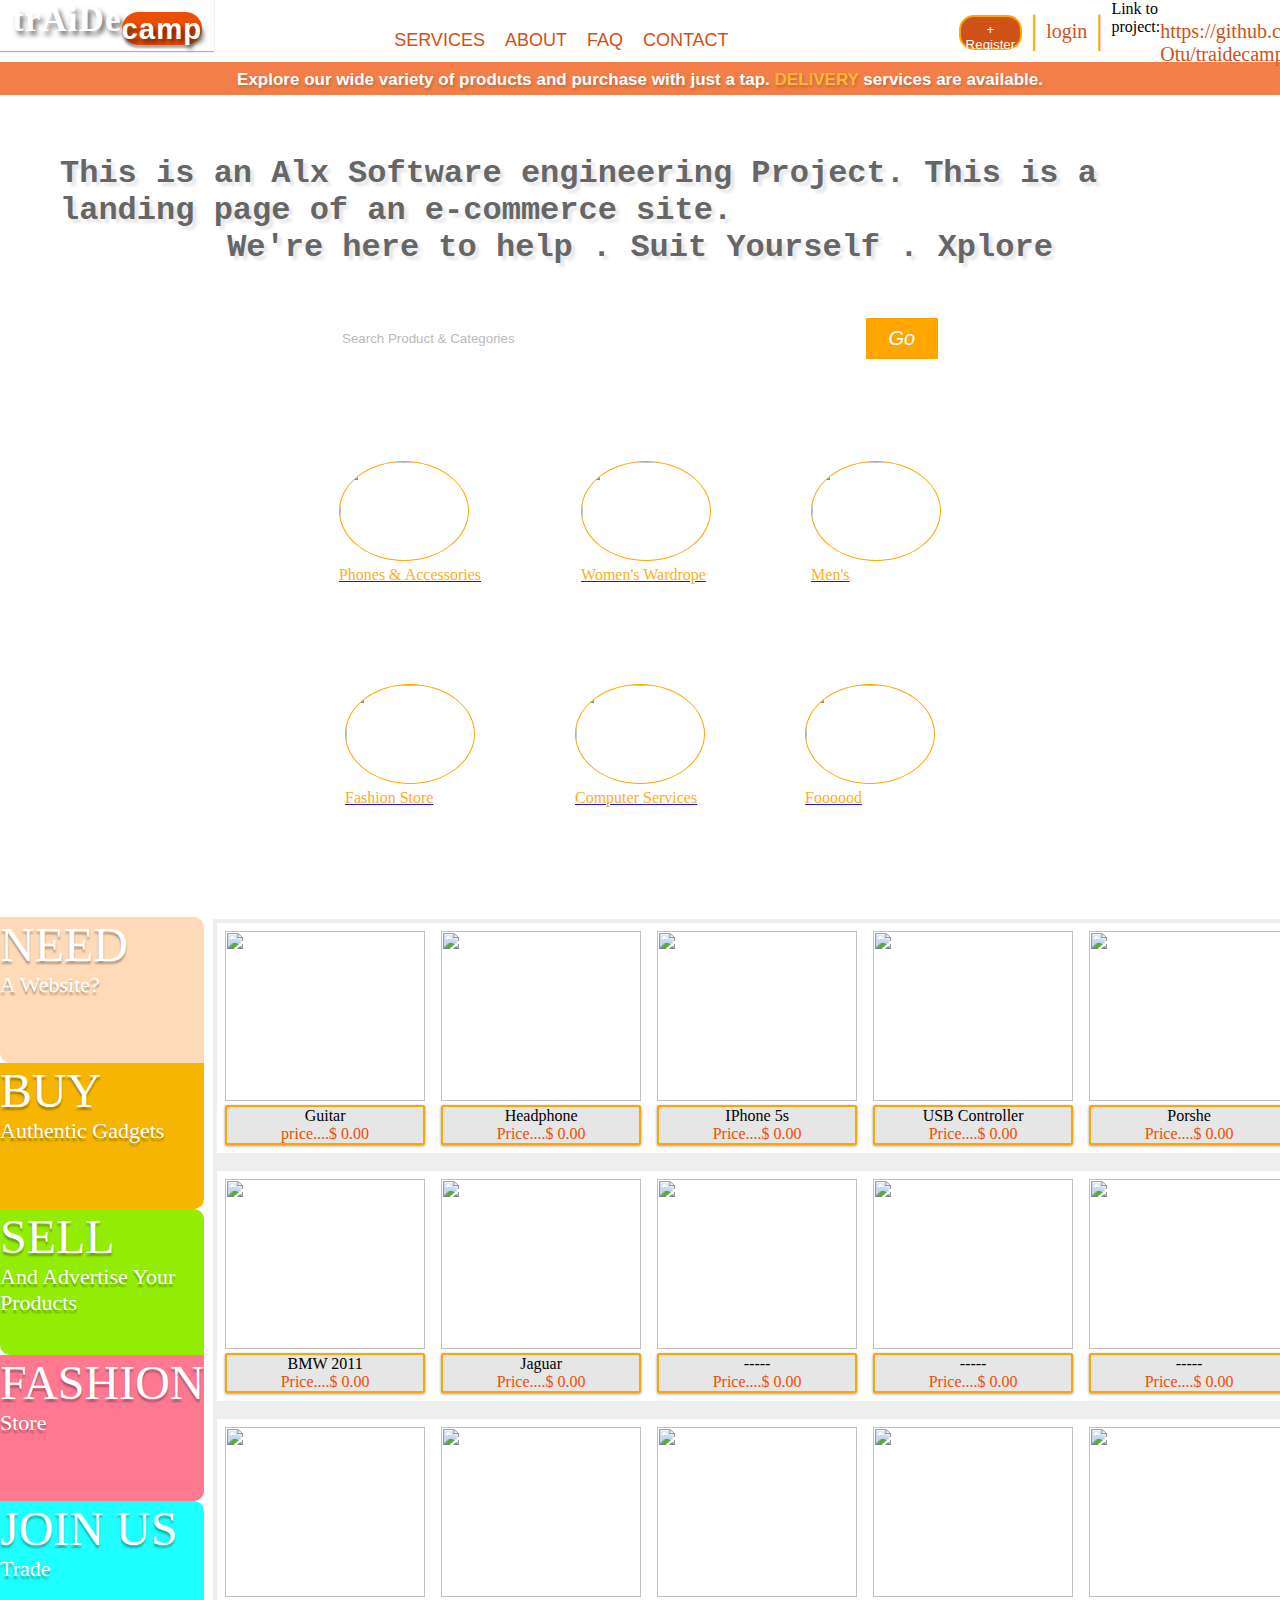
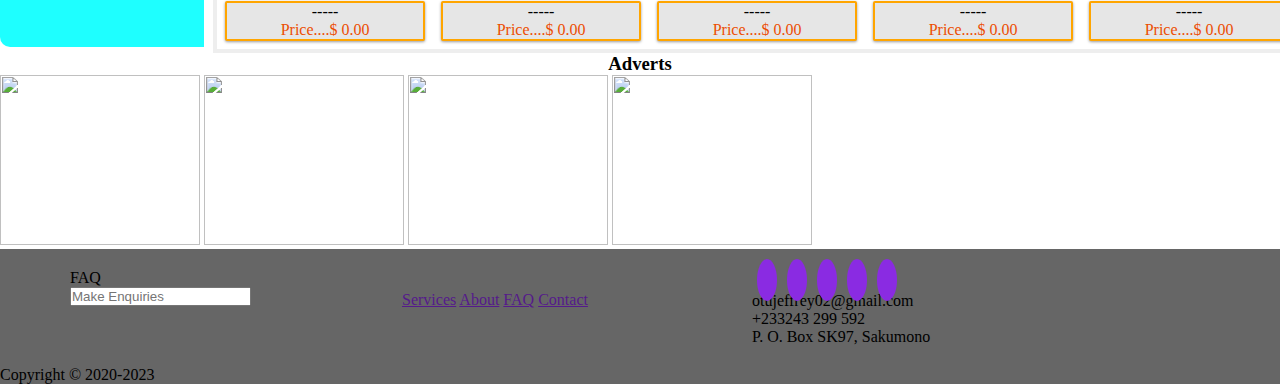
==== index.html @ 529c28fe "Update index.html" ====
<!DOCTYPE html>
 <!-- <html class="no-js"> -->
 <head>
	<meta charset="utf-8"/>
	<meta name="author" content="O2websgh"/>
	<meta name="language" content="English"/>
	<meta name="title" title="trAiDecamp">
	<meta name="description" content="This is a an e-commerce website, simply making life easy on your campus. 
	Purchase anything and it'll be delivered."/>
	<meta name="robots" content="index,follow"/>
	<meta name="Copyright" content="copyright 2023"/>
	<meta http-equiv="refresh" content="30"/>
	<meta name="viewport" content="width=device-width, initial-scale=1.0"/>
	<meta property="og:title" content="CJC Official Website">
	<meta property="og:type" content="website">
	<meta property="og:image" content="bg.png">
	<meta property="og:url" content="file:///C:/Users/O%20J/Desktop/Jeff/WORK/project-cjc/index.html">
	<meta property="og:description" content="This is a an e-commerce website, simply making life easy on your campus. 
	Purchase anything and it'll be delivered.">
	<meta property="og:locale" content="en-US">
	<meta property="og:sitename" content="Christ Jubilee Center">

 	<title>traidecamp.com</title>
 	<link rel="stylesheet" type="text/css" href="font-awesome/css/font-awesome.css">
 	<link rel="stylesheet" type="text/css" href="index.css">

 	<script language="javascript" type="text/javascript">
 		 function goHome() {
 			alert("Hi there! Are you sure you want to go to dashboard?")
            var age;
            age = 50;
            for(age = 50; age < 100; age++){
                console.log("blrrrrrrrrr")
                age++;
            }
 		} 
 		</script>
 </head>
 <body>
 	<header> 
 		<!-- <img src="td-01.png" height="90px" width="200px"> --><h1><a href="" class="logo" onclick="goHome()" ><!-- <i class="fa fa-book"></i> --><!-- SornefÈ --> trAiDe<sub>camp</sub></a></h1>
 		
 		
 		<ul class="topnav">
 			<!-- <li class="links"><a href="index.html" class="home">home</a></li> -->
 			<li class="links"><a href="#">services</a></li>
 			<li class="links"><a href="about.html">about</a></li>
 			<li class="links"><a href="#">faq</a></li>
 			<li class="links"><a href="#"><i class="fa fa-phone"></i>contact</a></li>
 			<li class="links"><a href="#"><i class="fa fa-shopping-cart"><i class="fa fa-star"></i></i></a></li>
 		</ul>

        <button class="add-user" type="submit">+<i class="fa fa-user"></i> Register</button>
        <p style="color: orange; font-size:40px; margin:5px 8px 0 8px;" >|</p>
        <a href="" style="color: #d05115/*orange*/; text-decoration: none; font-size: 20px; margin-top: 20px;">login</a>
	<p style="color: orange; font-size:40px; margin:5px 8px 0 8px;" >|</p><p style = "background-color="#d05115"">Link to project: </p><a href="" style="color: #d05115/*orange*/; text-decoration: none; font-size: 20px; margin-top: 20px;">https://github.com/Jeffrey-Otu/traidecamp</a>
    </header>

    <p style="font-weight: 700;" id="below-header">Explore our wide variety of products and purchase with just a tap.<font color="orange"> DELIVERY <i style="font-size: 20px;" class="fa fa-motorcycle"></i></font> services are available.
        </p>
    <section class="ft-cat" style="background-image: url(bg.jpg);">

        <h3 class="opening" style = "color:#666">This is an Alx Software engineering Project. This is a landing page of an e-commerce site. <center>We're here to help . Suit Yourself . Xplore</center></h3>

        <div class="search-bar"> 
            <center>
                <form method="action" class="search-input">
                    <input type="search" placeholder="Search Product & Categories" class="box">
                    <button type="submit"><i class="fa fa-search">Go</i></button>     
                </form>
            </center>
        </div>

        <div class="cat-container">
            <div class="cat-pane">
                <div class="Categories">
                    <a href="1"  class="cat"><img src="" class="cat-img" height="100px" width="130px">
                        <p id="cat-name">Phones & Accessories</p>
                    </a>
                </div>
            
            
                <div class="Categories">
                    <a href="1"  class="cat"><img src="" class="cat-img" height="100px" width="130px">
                        <p id="cat-name">Women's Wardrope</p>
                    </a>
                </div> 

                <div class="Categories">
                    <a href="1"  class="cat"><img src="" class="cat-img" height="100px" width="130px">
                        <p id="cat-name">Men's</p>
                    </a>
                </div>
            </div>
            

            <div class="cat-pane">
                <div class="Categories">
                    <a href="1"  class="cat"><img src="" class="cat-img" height="100px" width="130px">
                        <p id="cat-name">Fashion Store</p>
                    </a>
                </div>

                <div class="Categories">
                    <a href="1"  class="cat"><img src="" class="cat-img" height="100px" width="130px">
                        <p id="cat-name">Computer Services</p>
                    </a>
                </div>
            
                <div class="Categories">
                    <a href="1"  class="cat"><img src="" class="cat-img" height="100px" width="130px">
                        <p id="cat-name">Foooood</p>
                    </a>
                </div>
            </div>
        </div>
    </section>

 	<section class="container">	
 		<aside class="actions">
 			<div class="need"><a href=""><font size="25px"> NEED</font> <br> A Website?</a></div>
 			<div class="make"><a href=""><font size="25px"> BUY</font> <br> Authentic Gadgets</a></div>
 			<div class="learn"><a href=""><font size="25px"> SELL</font> <br> And Advertise Your Products</a></div>
 			<div class="fashion"><a href=""><font size="25px"> FASHION</font> <br><i class="fa fa-shopping-cart"></i> Store</a></div></li>
 			<div class="join"><a href=""><font size="25px"> JOIN US</font> <br> Trade <i class="fa fa-user"></i><i class="fa fa-user"></i></a></div>
 		</aside>
 		<div class="right"> <!-- row
 			 <i class="fa fa-home"></i> -->
 			<!-- <i class="fa fa-plus"></i> -->
 			<div class="pane-1">
 				<a href="#" class="detail"><div class="products"><img src="guitar.jpg" height="170px" width="200px"><!-- products picture --></a>
 					<div class="details">
 						<p id="name-product">Guitar <i class="fa fa-star" onclick="favItem()"></i></p>
						<script lang="javascript" type="text/javascript">
							function favItem() {
								
							}
						</script>
 						<p id="detail">price....$ 0.00</p>    					   
 					</div>
 				</div>

 				<a href="#" class="detail"><div class="products"><img src="headphone.jpg" height="170px" width="200px">
 					<div class="details">
 						<p id="name-product">Headphone</p>
 						<p id="detail">price....$ 0.00</p> 
 					</div>
 				</div></a>

 				<a href="#" class="detail"><div class="products"><img src="iphone5s.jpg" height="170px" width="200px">
 					<div class="details">
 						<p id="name-product">iPhone 5s</p>
 						<p id="detail">price....$ 0.00 </p>
 					</div>
 				</div></a>

 				<a href="#" class="detail"><div class="products"><img src="pad.jpg" height="170px" width="200px">
 					<div class="details">
 						<p id="name-product">USB Controller</p>
 						<p id="detail">price....$ 0.00</p> 
 					</div>
 				</div></a>

 				<a href="#" class="detail"><div class="products"><img src="porshe.jpg" height="170px" width="200px">
 					<div class="details">
 						<p id="name-product">Porshe</p>
 						<p id="detail">price....$ 0.00</p> 
 					</div>
 				</div></a>
 			</div> <br>

 			<div class="pane-1">
 				<a href="#" class="detail"><div class="products"><img src="bmw.jpg" height="170px" width="200px">
 					<div class="details">
 						<p id="name-product">BMW 2011</p>
 						<p id="detail">price....$ 0.00</p> 
 					</div>
 				</div></a>

 				<a href="#" class="detail"><div class="products"><img src="jaguar.jpg" height="170px" width="200px">
 					<div class="details">
 						<p id="name-product">Jaguar</p>
 						<p id="detail">price....$ 0.00</p> 
 					</div>
 				</div></a>

 				<a href="#" class="detail"><div class="products"><img src=".jpg" height="170px" width="200px">
 					<div class="details">
 						<p id="name-product">-----</p>
 						<p id="detail">price....$ 0.00</p> 
 					</div> 
 				</div></a>

 				<a href="#" class="detail"><div class="products"><img src=".jpg" height="170px" width="200px">
 					<div class="details">
 						<p id="name-product">-----</p>
 						<p id="detail">price....$ 0.00</p> 
 					</div>
 				</div></a>

 				<a href="#" class="detail"><div class="products"><img src=".jpg" height="170px" width="200px">
 					<div class="details">
 						<p id="name-product">-----</p>
 						<p id="detail">price....$ 0.00</p> 
 					</div>
 				</div></a>
 			</div><br>

 			<div class="pane-1">
 				<a href="#" class="detail"><div class="products"><img src=".jpg" height="170px" width="200px">
 					<div class="details">
 						<p id="name-product">-----</p>
 						<p id="detail">price....$ 0.00</p> 
 					</div>
 				</div></a>

 				<a href="#" class="detail"><div class="products"><img src=".jpg" height="170px" width="200px">
 					<div class="details">
 						<p id="name-product">-----</p>
 						<p id="detail">price....$ 0.00</p>
 					</div>
 				</div></a>

 				<a href="#" class="detail"><div class="products"><img src=".jpg" height="170px" width="200px">
 					<div class="details">
 						<p id="name-product">-----</p>
 						<p id="detail">price....$ 0.00</p> 
 					</div>
 				</div></a>

 				<a href="#" class="detail"><div class="products"><img src=".jpg" height="170px" width="200px">
 					<div class="details">
 						<p id="name-product">-----</p>
 						<p id="detail">price....$ 0.00</p> 
 					</div>
 				</div></a>

 				<a href="#" class="detail"><div class="products"><img src=".jpg" height="170px" width="200px">
 					<div class="details">
 						<p id="name-product">-----</p>
 						<p id="detail">price....$ 0.00</p>
 					</div>
 				</div></a>
 			</div>
 		</div>
 	</section>

    <section>
        <h3 class="ads-heading"><center>Adverts</center></h3>
        <!-- <marquee> --><img src="guitar.jpg" height="170px" width="200px">
                 <img src="bmw.jpg" height="170px" width="200px">
                 <img src="bg.jpg" height="170px" width="200px">
                 <img src="pad.jpg" height="170px" width="200px">
        <!-- </marquee> -->
    </section>
 	
 	<footer>
 		<section class="footer">
 			<div class="enquiries">
 				<p id="faq">FAQ</p>
 				<form method="" action="">
 					<i class="fa fa-search"></i><input type="text" name="" placeholder="Make Enquiries">
 				</form>
 			</div>

            <div class="handle">
                <a href="">Services</a>
                <a href="">About</a>
                <a href="">FAQ</a>
                <a href="">Contact</a>
            </div>

 			<div class="persona-details">
 				<a href="" class="handles" title="traidecampus"><i class="fa fa-facebook" id="icons"></i></a>
 				<a href="" class="handles" title="traide_campus"><i class="fa fa-twitter" id="icons"></i></a>
 				<a href="" class="handles" title="0243299592"><i class="fa fa-whatsapp" id="icons"></i></a>
 				<a href="" class="handles" title="traidecampus"><i class="fa fa-instagram" id="icons"></i></a>
                <a href="" class="handles" title="traidecampus"><i class="fa fa-linkedin" id="icons"></i></a>
 				<p id="address">otujeffrey02@gmail.com <br>+233243 299 592 <br> P. O. Box SK97, Sakumono </p>
 			</div>
 		</section> 
 		<p id="footer">Copyright © 2020-2023</p>
 	</footer>
 </body>
 </html>
---- index.css ----
*{
	padding: 0;
	margin: 0;
	box-sizing: border-box;
}

body{
	background-color: /*#2d8e73*/ /*#b6ffeb*/ #fff;
	width: 100%;
}

header{
	background-color: /*#68016f*//*grey*//*#0a0648*//*#f15f1a*/#fff;
	height: 50px;
	display: flex;
	width: 100%;
	position: relative;
/*	justify-content: space-between;
*/	/*box-shadow: 2px 2px 4px rgba(0,0,0,0.7)*/;
}

h1{
	color: #fff;
	font-size: 2.2em;
	text-shadow: 3px 4px 5px rgba(0,0,0,0.6); 
	font-family: cursive;
	letter-spacing: 1px;
	
}

/*a.home{
	background: #d05115;
	text-decoration: underline;
	text-decoration-color: #d05115;
}*/

a.logo{
	padding: 12px;
	text-decoration: none;
	/*background-color: #ec4e02;*/
	box-shadow: 0 1px 1px rgba(0,0,0,0.3);
	margin-right: 20px;
	/*height: 50px;*/	
	color: #fff;
}

@media screen and (max-width: 480px){
	a.logo{
	font-size: 12px;
	letter-spacing: 3px;
	width: 100%;
}
}

sub{
	background-color: /*#f00*//*orange*/#ec4e02;
	color: #fff;
	border-radius: 20px;
	box-shadow: 0 3px 2px rgba(0,0,0,0.3);
	font-family: sans-serif;
}

ul.topnav{
	/*width: 100%;*/
	list-style-type: none;
	display: flex;
	flex direction: row;
	margin: 30px 0 0 150px;
}

@media screen and (max-width: 480px){
	header .topnav{
	margin: none;
}
} 

li.links a{
/*	font-weight: 900px;*/
	padding: 10px;
	font-size: 18px;
	text-decoration: none;
	color: /*#fff*/#d05115;
	text-transform: uppercase;
	font-family: sans-serif;
}

li.links a:hover{
	background: /*#464040*//*orange*//*#ab20b5*//*#f18f16*//*#c54d14*/;
	transform: scale(0.8);
	margin-bottom: 12px;
	/*padding-bottom: 0;*/
	/*text-shadow: 3px 4px 5px rgba(0,0,0,0.3);*/
	text-decoration: underline;
	text-decoration-color: #d05115;
}

button.add-user{
	color: #fff;
	font-family: sans-serif;
	background: #d05115;
	border: 2px solid orange;
	border-radius/*-top-right-radius*/: 15px;
	padding: 5px;
	margin: 15px 0 0px 200px;
	cursor: pointer;
}

/*search-bar{
	width: 100%;
	/*margin: 50px 0px 0px 50px ;
}
*/
@media screen and (max-width: 1125px){
	#below-header{
	font-size: 14px; 
	margin: 9px 0px 0px;
	padding: 3px; 
}
}

form.search-input{
	position: relative;
	justify-content: center;
	width:600px;
	height: 45px;
	display:flex;
	flex-direction: row;
	border:1px solid #fff;
	overflow: hidden;
	display: flex;
}

.search-input button{
	background: orange;
	color:#fff;
	text-align: center;
	border: 1px solid #fff;
	font-size: 20px;
	width:99px;
	cursor: pointer;
}

input.box{
	width: 700px;
	opacity: 0.5;
	border:1px solid #fff;
}

section.ft-cat{
	background-size: cover;
	/*background-repeat: no-repeat;*/
	background-position: center;
	padding: 10px;
}

#below-header{
	font-family: sans-serif;
	color: #fff;
	width: 100%;
	text-shadow: 1px 2px 3px rgba(0,0,0,0.3);
	background-color: #f15f1a;
	opacity: 0.8;
	text-align: center;
	align-content: center;
	font-size: 17px; 
	margin: 12px 0px 0px;
	/*border-radius: 4px;*/
	padding: 5px; 
}


h3.opening{
	color: #fff;
	font-family: monospace;
	font-size: 32px;
	text-shadow: 4px 4px 3px rgb(0 0 0 / 10%);
	padding: 50px;
}

.Categories{
	padding: 50px;
}

.cat-container{
/*	margin-bottom: 10px;*/
	border: none;
	padding: 50px;
}

#cat-name{
	text-decoration: none;
	color: orange;
	opacity: 0.9;
}

.cat-pane{
	display: flex;
	justify-content: center;
	/*background-color: orange;*/	
	/*opacity: 0.3;*/
}


div.cat{
	padding: 9px;
	text-align: center;
	padding: 5px;
	/*margin: -63px 0 0 0;*/
}

.cat-img{
	background-size: cover;
	border: 1px solid orange;
	border-radius: 100%;
	/*padding: 8px;*/
	/*margin:-22px 63px 1px 60px;*/

}

section.container{
	width: 100%;
	display: flex;
	flex-direction: row;
	background-image: url();
}


/*.fa-plus{
	color: #fff;
	background: #ec4e02;
	border-radius: 15px;
	box-shadow: 2px 3px 4px rgba(0,0,0,0.5);
	position: absolute;
	padding: 10px;
}
*/
aside.actions{
	width: 20%;
}

.actions div{
	height: 146px;
	width: 204px;
}

.actions div:hover{
	background-color: /*silver*/#f15f1a;
	transition: 0.2s;
	transition-delay: -0.3s;
}

.actions a{
	text-decoration: none;
	font-size: 22px;
	list-style-type: none;
	color: #fff;
	text-shadow: 0 3px 2px rgba(0,0,0,0.3);
	cursor: pointer;
}


.need{
	background-color: peachpuff;
	/*height: 146px;
	width: 204px;*/
	border-radius: 0 10px 0;
}

.make{
	background-color: #f5b501;
	height: 146px;
	width: 204px;
	border-radius: 0 0 10px;
}


.learn{
	background-color: #93ec03;
	height: 146px;
	width: 204px;
	border-radius: 0 10px 0;
}


.fashion{
	background-color: #ff788f ;
	height: 146px;
	width: 204px;
	border-radius: 0 0 10px;
}

.join{
	background-color: #1effff;
	height: 146px;
	width: 204px;
	border-radius: 0 10px 0;
}

div.right{
	width: 100%;
	background-color: #eeeeee;
	flex-direction: row;
	padding: 4px;
	margin-top: 2px;
	overflow: scroll;
	scroll-behavior: inherit;
}

div.products{
	padding: 8px;
	background-color: #fff;
}

div.details{
	background: #e6e6e6;
	border: 2px solid orange;
	border-radius: 2px;
	box-shadow: 0 1px 3px rgba(0,0,0,0.4);
}

a.detail{
	text-decoration: none;
	text-transform: capitalize;
}

.details img{
	background-position: center;
	background-size: cover;
}


.pane-1{
	display: flex;
	flex-direction: row;
}

#detail{
	text-align: center;
	color: #ec4e02;
}

#name-product{
	text-align: center;
	color:black; 
}

/*a.p{
	text-decoration: none;
	font-family: sans-serif;
	color: #ec4e02;
}*/

footer{
	background-color: #666;
}

section.footer{
	display: flex;
	flex-direction: row;
	width: 100%;
	position: relative;
	align-content: center;
	padding: 20px;
}


.handle{
	display: block;
	/*margin-left: 50px;*/
	width: 30%;
	padding: 22px;
}

a.handles{
	text-decoration: none;
	font-size: 20px;
	color: #fff;
	padding: 5px;
	/*margin-left: 25px;*/
}
/*
#faq{
	text-align: 20%;
	text-decoration: underline;
	color: #fff;
	padding: 10px;
	letter-spacing: 3px;
	font-size: 20px;
	font-family: sans-serif;
	margin-left: 25px;
}
*/

#icons{
	position: relative;
	font-size: 20px;
	color: #fff;
	background-color: blueviolet; 
	padding: 10px;
	border-radius: 100%;
}
4

#address{
	color: #fff;
	font-size: 20px;
	padding: 8px;
}

.enquiries{
	margin-left: 50px;
	width: 25%
}
*/

#footer{
	font-family: sans-serif;
	font-size: 18px;
	color: #fff;
	text-align: center;
	overflow: hidden;
}
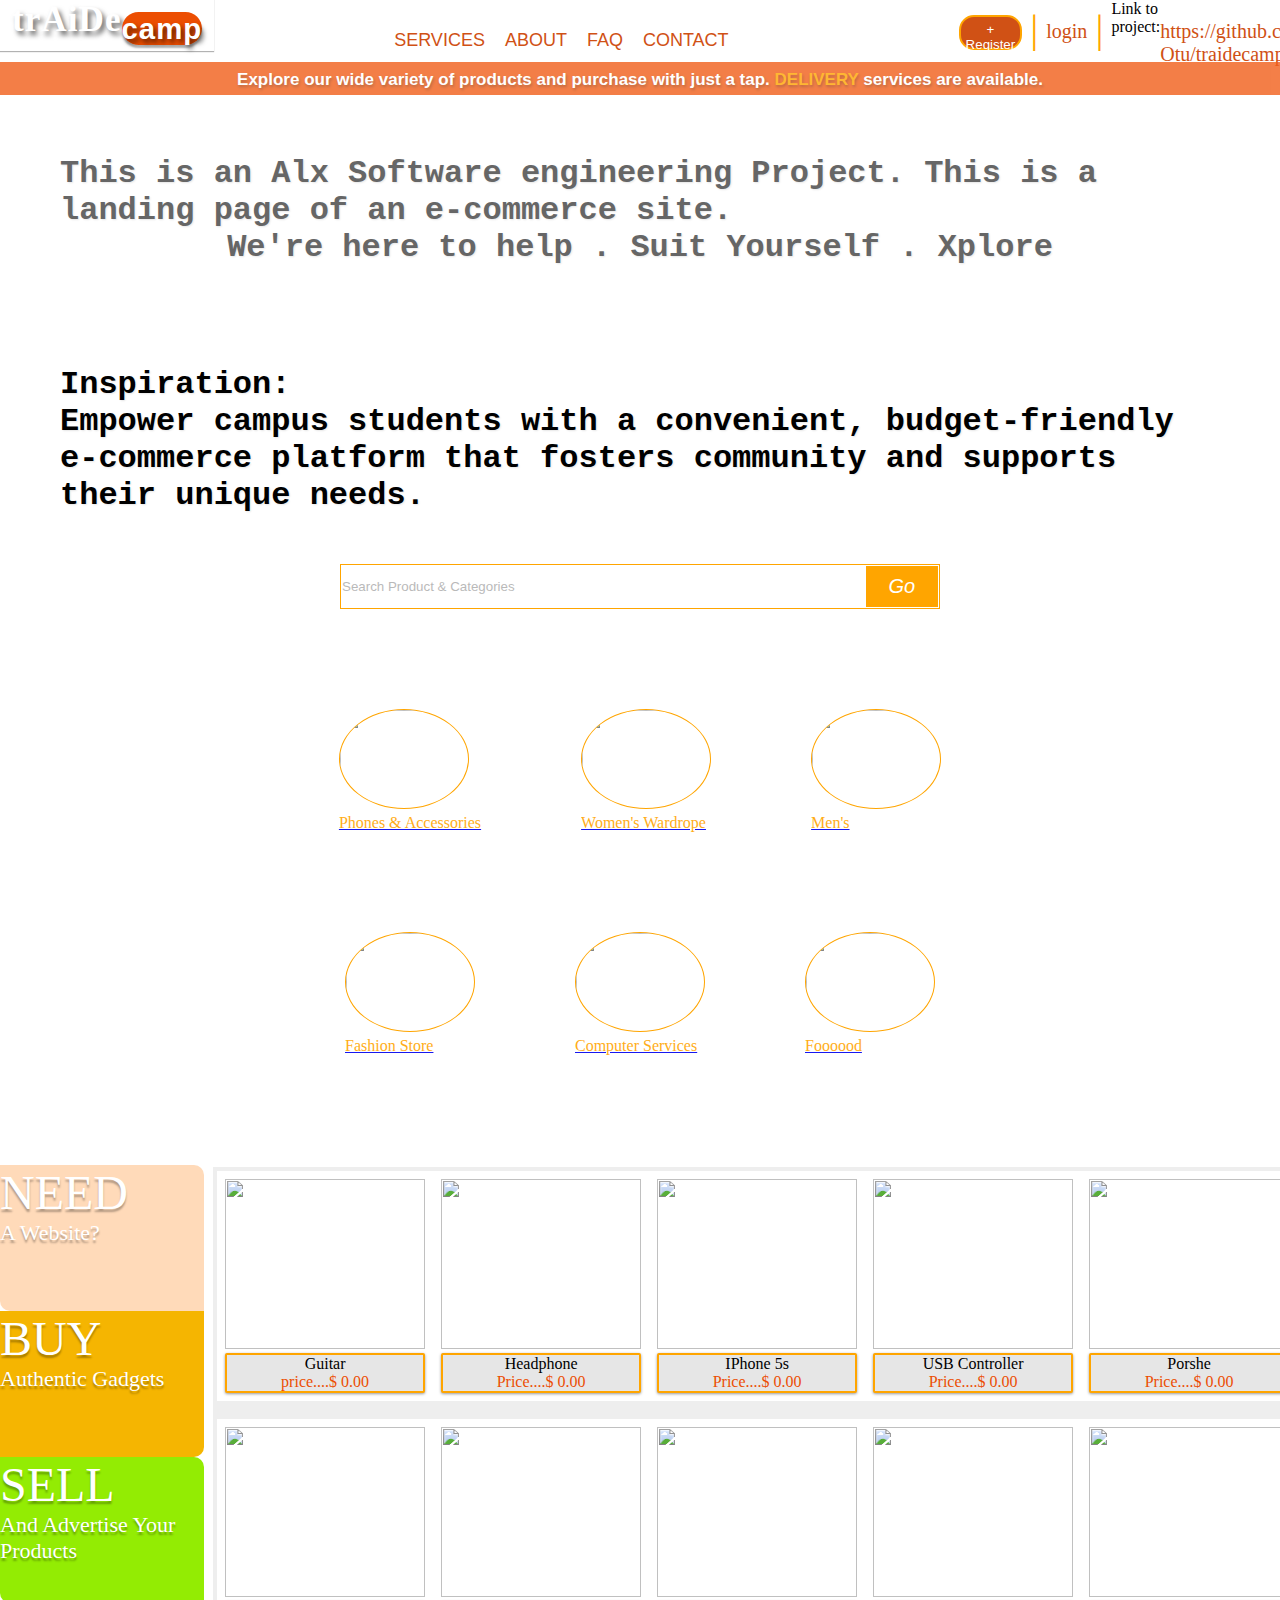
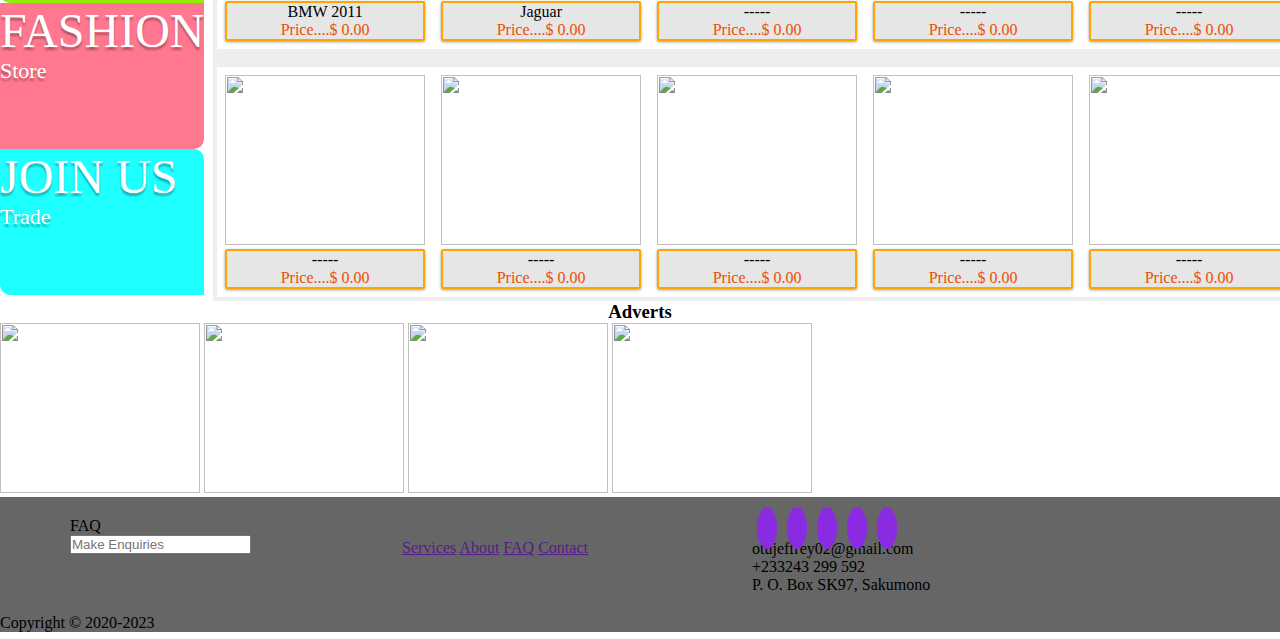
==== commit a22b28f4: "Update index.html" ====
--- a/index.html
+++ b/index.html
@@ -61,7 +61,7 @@
     <section class="ft-cat" style="background-image: url(bg.jpg);">
 
         <h3 class="opening" style = "color:#666">This is an Alx Software engineering Project. This is a landing page of an e-commerce site. <center>We're here to help . Suit Yourself . Xplore</center></h3>
-
+	<h3 class="opening" style = "color:black;"><p>Inspiration: </p>Empower campus students with a convenient, budget-friendly e-commerce platform that fosters community and supports their unique needs.</h3>
         <div class="search-bar"> 
             <center>
                 <form method="action" class="search-input">
--- a/index.css
+++ b/index.css
@@ -128,6 +128,7 @@
 	border:1px solid #fff;
 	overflow: hidden;
 	display: flex;
+	border-color: orange;
 }
 
 .search-input button{
@@ -173,7 +174,7 @@
 	color: #fff;
 	font-family: monospace;
 	font-size: 32px;
-	text-shadow: 4px 4px 3px rgb(0 0 0 / 10%);
+	text-shadow: 1px 1px 2px rgb(0 0 0 / 10%);
 	padding: 50px;
 }
 
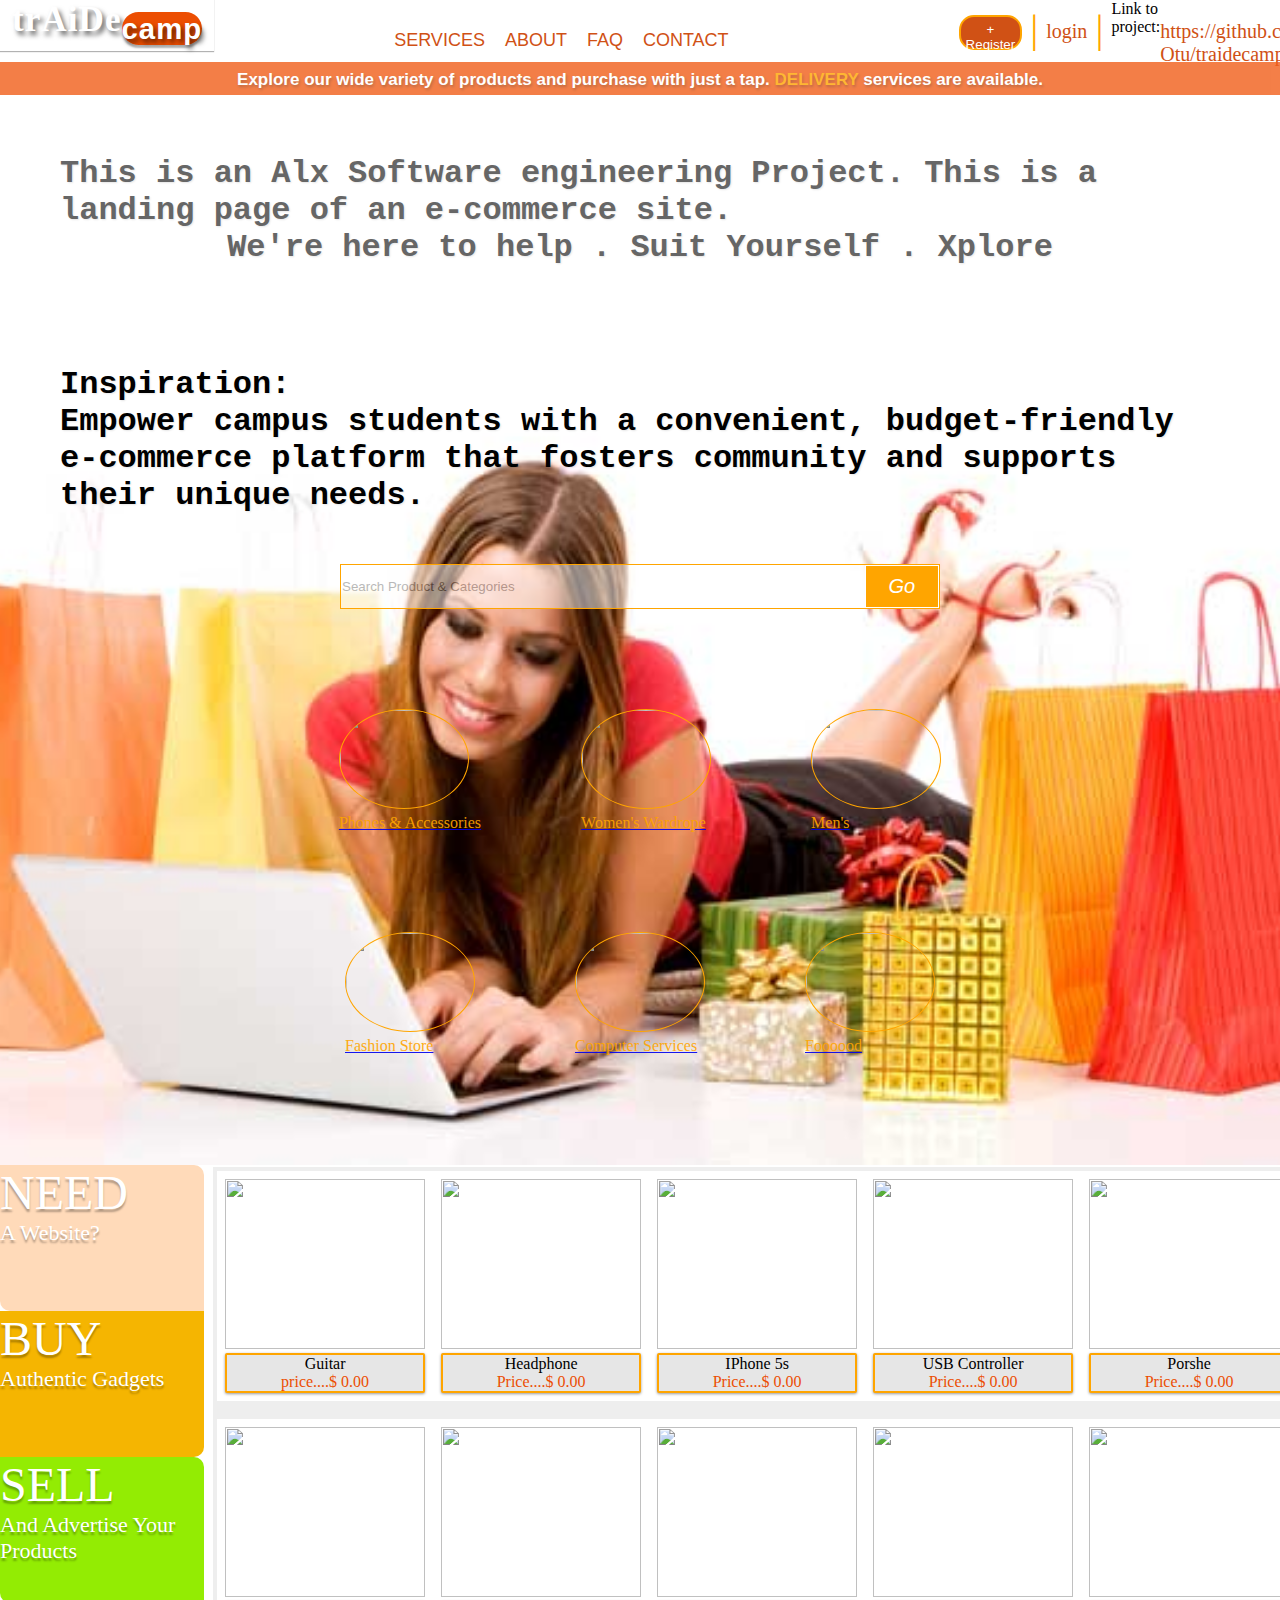
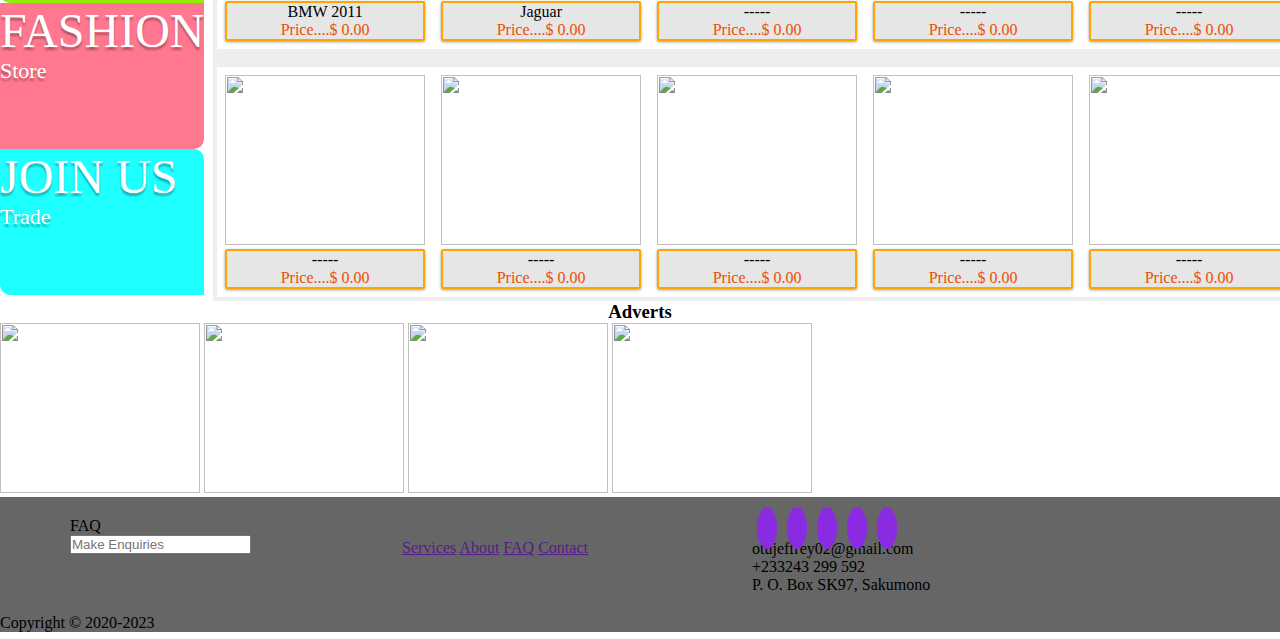
==== commit fbee9b2c: "Update index.html" ====
--- a/index.html
+++ b/index.html
@@ -58,7 +58,7 @@
 
     <p style="font-weight: 700;" id="below-header">Explore our wide variety of products and purchase with just a tap.<font color="orange"> DELIVERY <i style="font-size: 20px;" class="fa fa-motorcycle"></i></font> services are available.
         </p>
-    <section class="ft-cat" style="background-image: url(bg.jpg);">
+    <section class="ft-cat" style="background-image: url(background.jpg);">
 
         <h3 class="opening" style = "color:#666">This is an Alx Software engineering Project. This is a landing page of an e-commerce site. <center>We're here to help . Suit Yourself . Xplore</center></h3>
 	<h3 class="opening" style = "color:black;"><p>Inspiration: </p>Empower campus students with a convenient, budget-friendly e-commerce platform that fosters community and supports their unique needs.</h3>
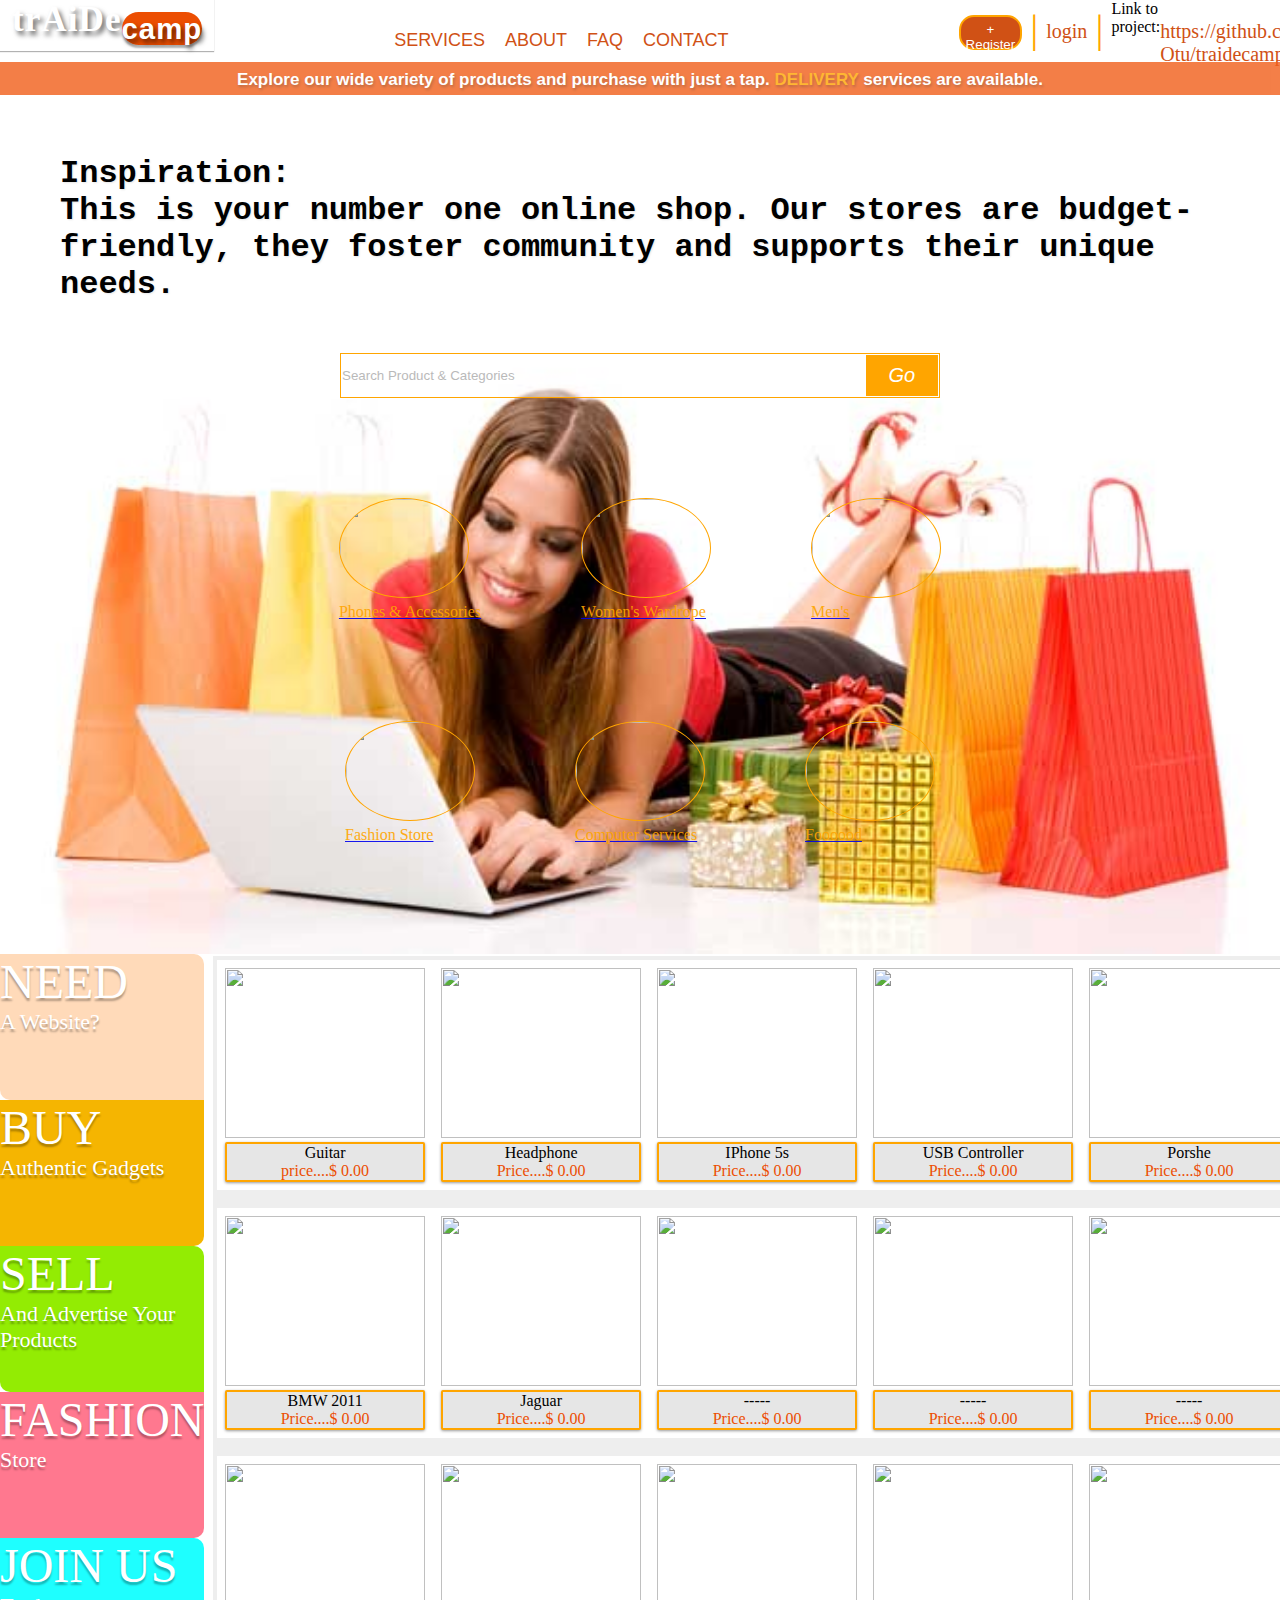
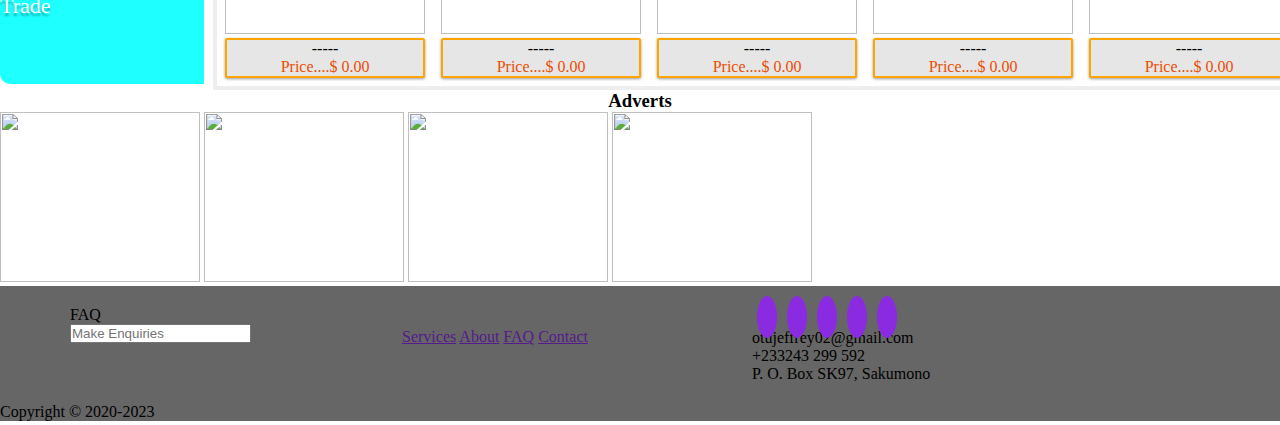
==== commit de05e477: "Update index.html" ====
--- a/index.html
+++ b/index.html
@@ -60,8 +60,8 @@
         </p>
     <section class="ft-cat" style="background-image: url(background.jpg);">
 
-        <h3 class="opening" style = "color:#666">This is an Alx Software engineering Project. This is a landing page of an e-commerce site. <center>We're here to help . Suit Yourself . Xplore</center></h3>
-	<h3 class="opening" style = "color:black;"><p>Inspiration: </p>Empower campus students with a convenient, budget-friendly e-commerce platform that fosters community and supports their unique needs.</h3>
+<!--         <h3 class="opening" style = "color:#666">This is an Alx Software engineering Project. This is a landing page of an e-commerce site. <center>We're here to help . Suit Yourself . Xplore</center></h3>-->
+	<h3 class="opening" style = "color:black;"><p>Inspiration: </p>This is your number one online shop. Our stores are budget-friendly, they foster community and supports their unique needs.</h3> 
         <div class="search-bar"> 
             <center>
                 <form method="action" class="search-input">
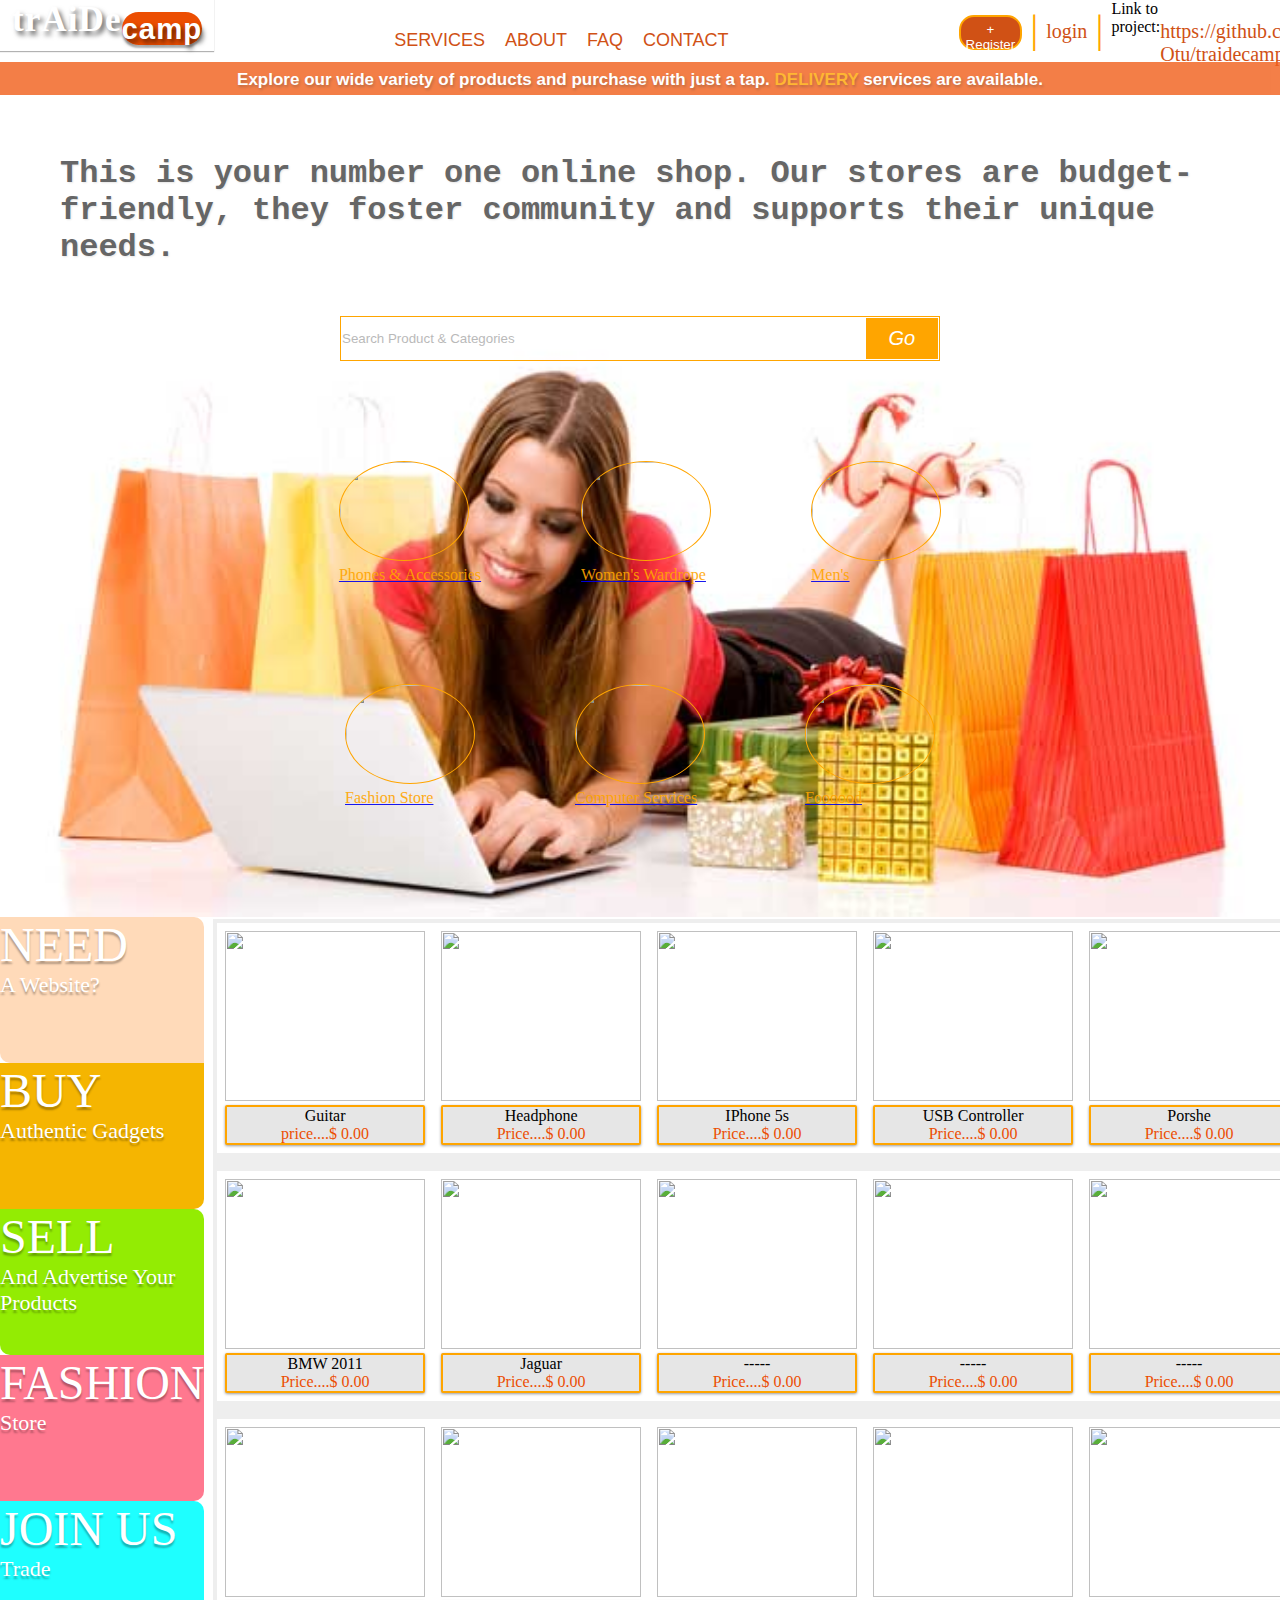
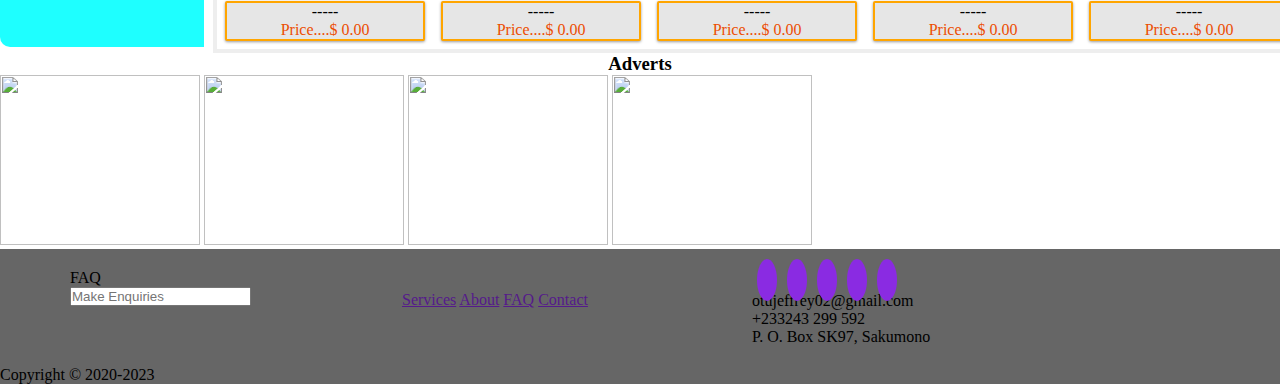
==== commit 2877ed99: "Update index.html" ====
--- a/index.html
+++ b/index.html
@@ -61,7 +61,7 @@
     <section class="ft-cat" style="background-image: url(background.jpg);">
 
 <!--         <h3 class="opening" style = "color:#666">This is an Alx Software engineering Project. This is a landing page of an e-commerce site. <center>We're here to help . Suit Yourself . Xplore</center></h3>-->
-	<h3 class="opening" style = "color:black;"><p>Inspiration: </p>This is your number one online shop. Our stores are budget-friendly, they foster community and supports their unique needs.</h3> 
+	<h3 class="opening" style = "color:#666;">This is your number one online shop. Our stores are budget-friendly, they foster community and supports their unique needs.</h3> 
         <div class="search-bar"> 
             <center>
                 <form method="action" class="search-input">
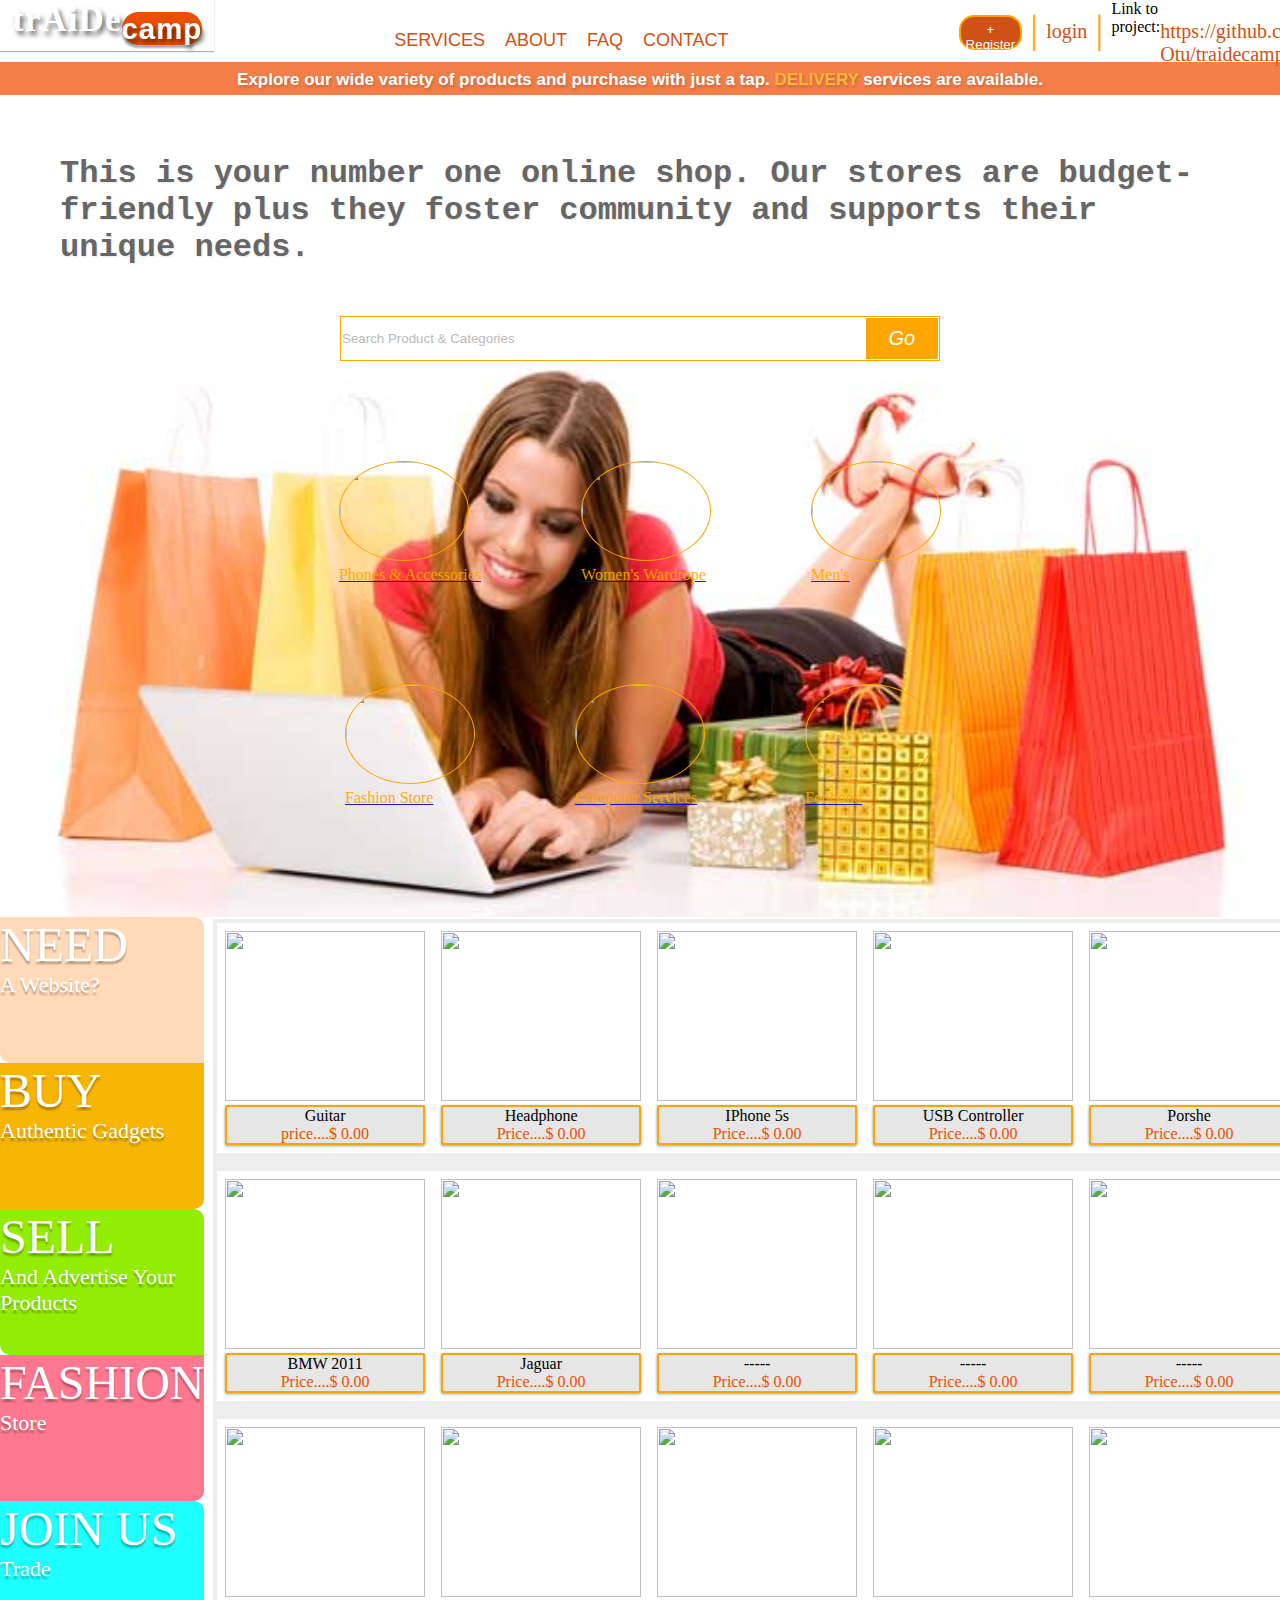
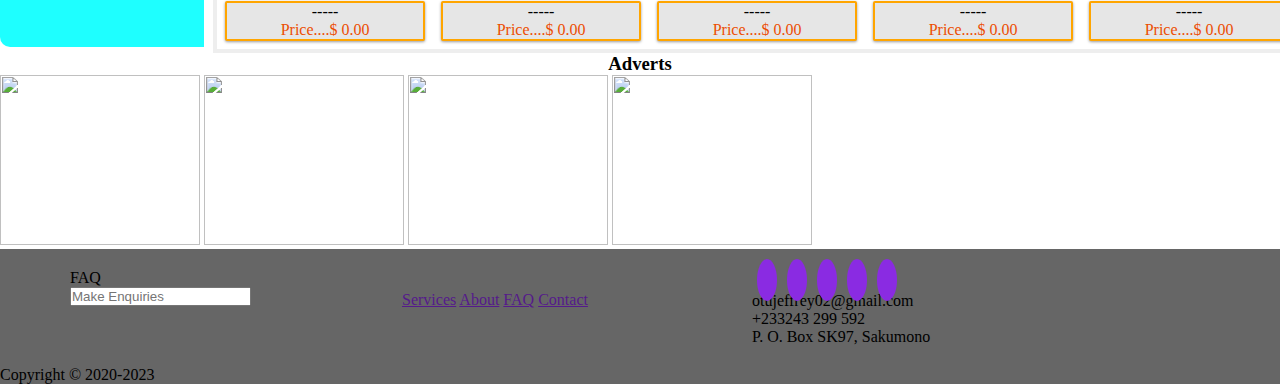
==== commit 9f087e97: "Update index.html" ====
--- a/index.html
+++ b/index.html
@@ -61,7 +61,7 @@
     <section class="ft-cat" style="background-image: url(background.jpg);">
 
 <!--         <h3 class="opening" style = "color:#666">This is an Alx Software engineering Project. This is a landing page of an e-commerce site. <center>We're here to help . Suit Yourself . Xplore</center></h3>-->
-	<h3 class="opening" style = "color:#666;">This is your number one online shop. Our stores are budget-friendly, they foster community and supports their unique needs.</h3> 
+	<h3 class="opening" style = "color:#666;">This is your number one online shop. Our stores are budget-friendly plus they foster community and supports their unique needs.</h3> 
         <div class="search-bar"> 
             <center>
                 <form method="action" class="search-input">
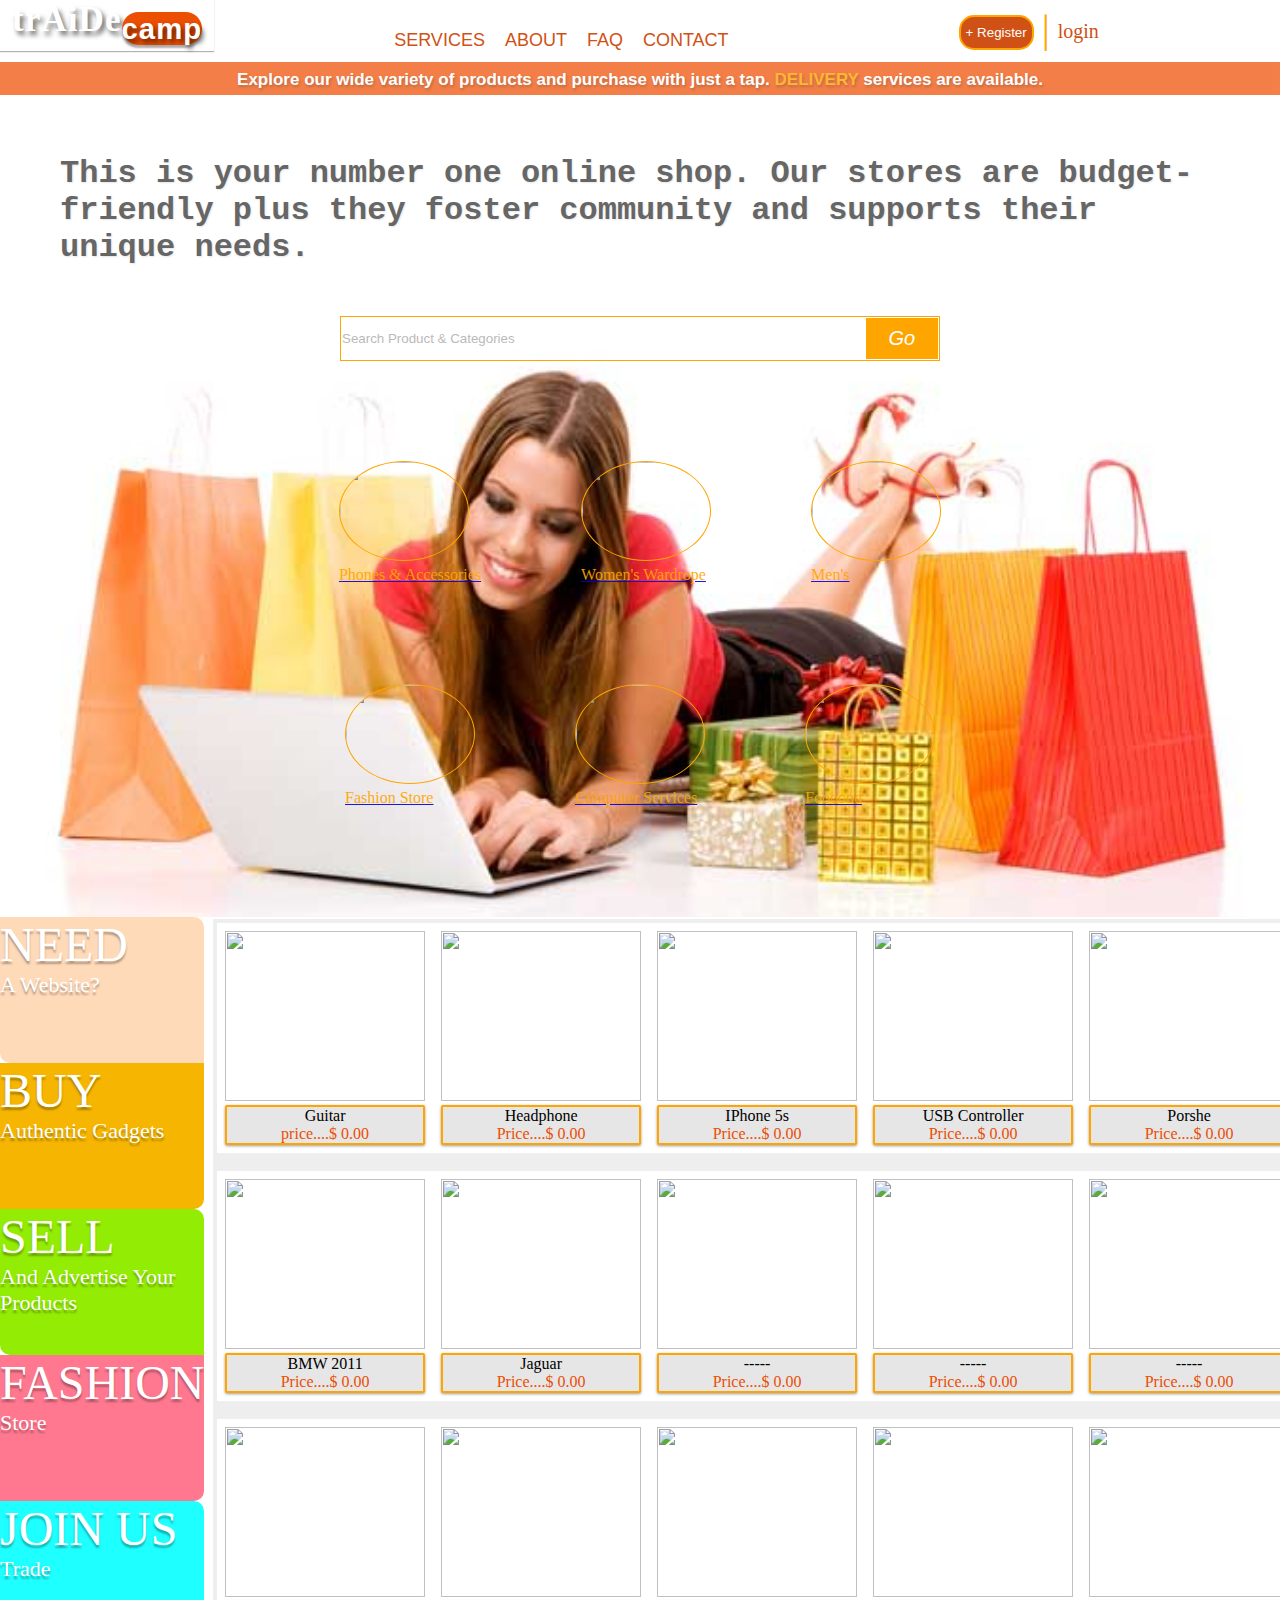
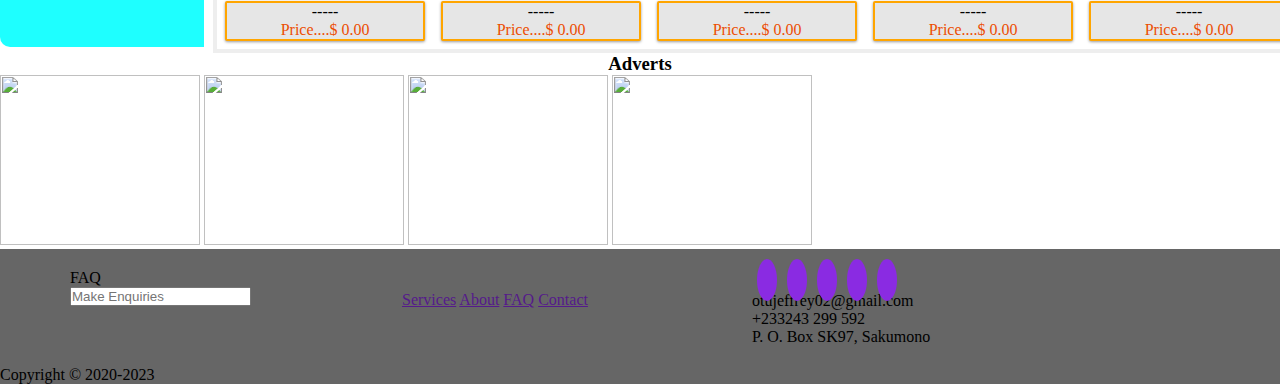
==== commit 37564e52: "Update index.html" ====
--- a/index.html
+++ b/index.html
@@ -53,7 +53,6 @@
         <button class="add-user" type="submit">+<i class="fa fa-user"></i> Register</button>
         <p style="color: orange; font-size:40px; margin:5px 8px 0 8px;" >|</p>
         <a href="" style="color: #d05115/*orange*/; text-decoration: none; font-size: 20px; margin-top: 20px;">login</a>
-	<p style="color: orange; font-size:40px; margin:5px 8px 0 8px;" >|</p><p style = "background-color="#d05115"">Link to project: </p><a href="" style="color: #d05115/*orange*/; text-decoration: none; font-size: 20px; margin-top: 20px;">https://github.com/Jeffrey-Otu/traidecamp</a>
     </header>
 
     <p style="font-weight: 700;" id="below-header">Explore our wide variety of products and purchase with just a tap.<font color="orange"> DELIVERY <i style="font-size: 20px;" class="fa fa-motorcycle"></i></font> services are available.
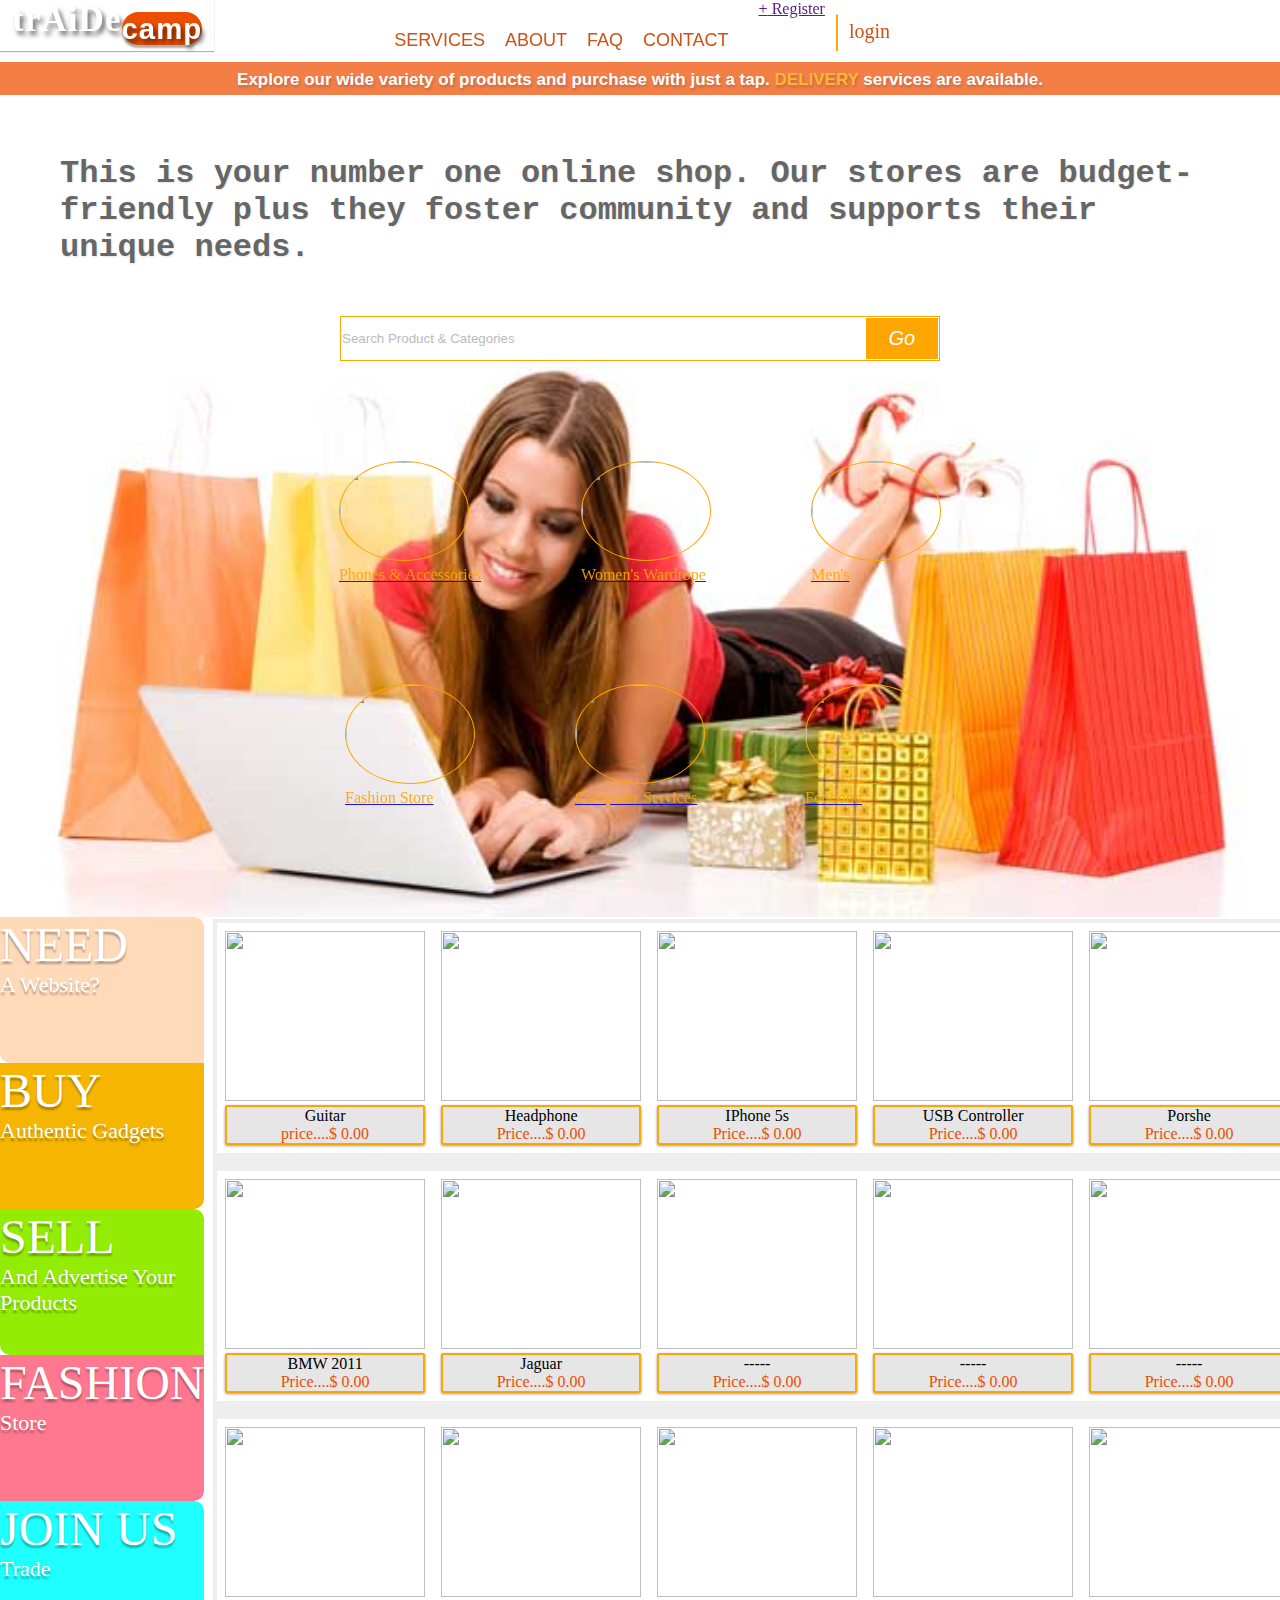
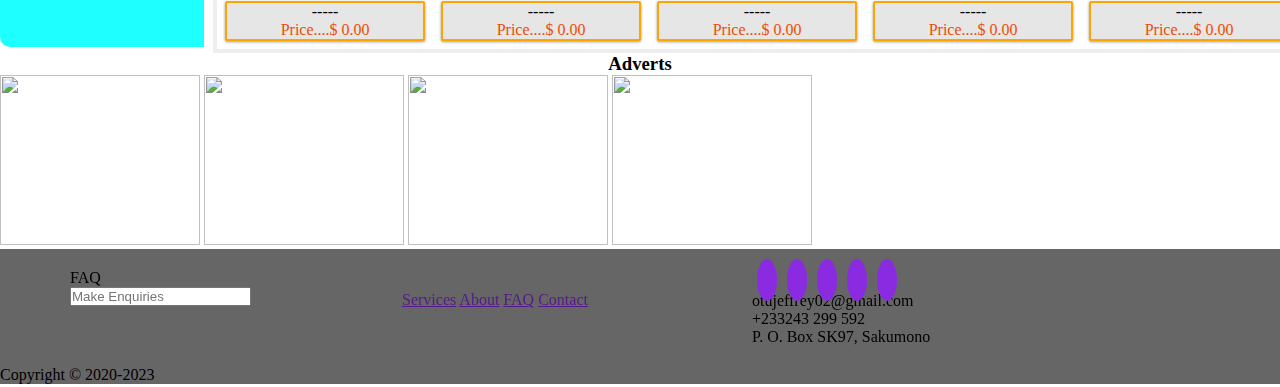
==== commit b4ff9eb2: "Update index.html" ====
--- a/index.html
+++ b/index.html
@@ -50,7 +50,7 @@
  			<li class="links"><a href="#"><i class="fa fa-shopping-cart"><i class="fa fa-star"></i></i></a></li>
  		</ul>
 
-        <button class="add-user" type="submit">+<i class="fa fa-user"></i> Register</button>
+        <a href ="" class="add-user">+<i class="fa fa-user"></i> Register</a>
         <p style="color: orange; font-size:40px; margin:5px 8px 0 8px;" >|</p>
         <a href="" style="color: #d05115/*orange*/; text-decoration: none; font-size: 20px; margin-top: 20px;">login</a>
     </header>
--- a/index.css
+++ b/index.css
@@ -14,9 +14,12 @@
 	height: 50px;
 	display: flex;
 	width: 100%;
+	top: 0;
+/* 	border-bottom: 0.1rem solid grey; */
 	position: relative;
-/*	justify-content: space-between;
-*/	/*box-shadow: 2px 2px 4px rgba(0,0,0,0.7)*/;
+/* 	justify-content: space-between; */
+	position: sticky;
+/**/	/*box-shadow: 2px 2px 4px rgba(0,0,0,0.7)*/;
 }
 
 h1{
@@ -25,7 +28,8 @@
 	text-shadow: 3px 4px 5px rgba(0,0,0,0.6); 
 	font-family: cursive;
 	letter-spacing: 1px;
-	
+	top: 0;
+	position: sticky;
 }
 
 /*a.home{
@@ -42,14 +46,6 @@
 	margin-right: 20px;
 	/*height: 50px;*/	
 	color: #fff;
-}
-
-@media screen and (max-width: 480px){
-	a.logo{
-	font-size: 12px;
-	letter-spacing: 3px;
-	width: 100%;
-}
 }
 
 sub{
@@ -422,11 +418,19 @@
 	overflow: hidden;
 }
 
-
-
-
-
-
-
-
-
+@media screen and (max-width: 480px){
+	a.logo{
+	font-size: 12px;
+	letter-spacing: 3px;
+	width: 100%;
+}
+}
+
+
+
+
+
+
+
+
+
